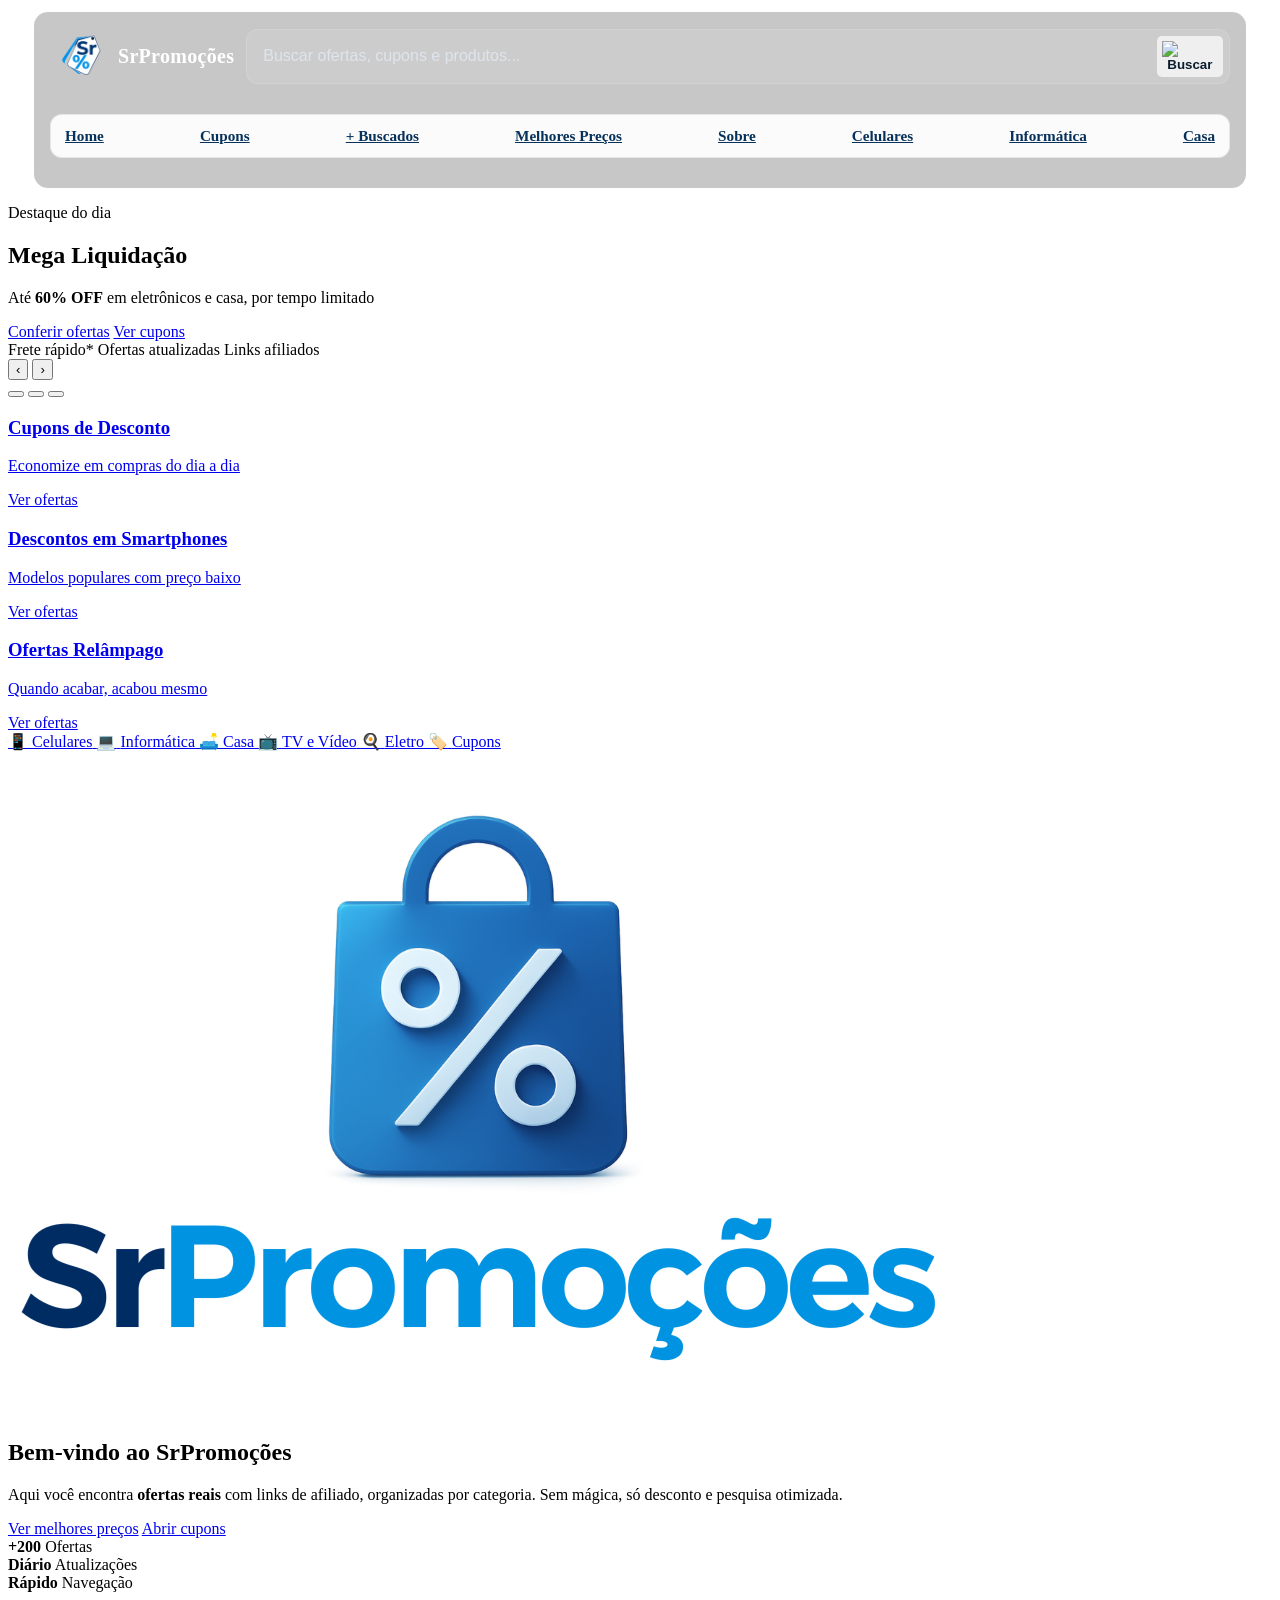
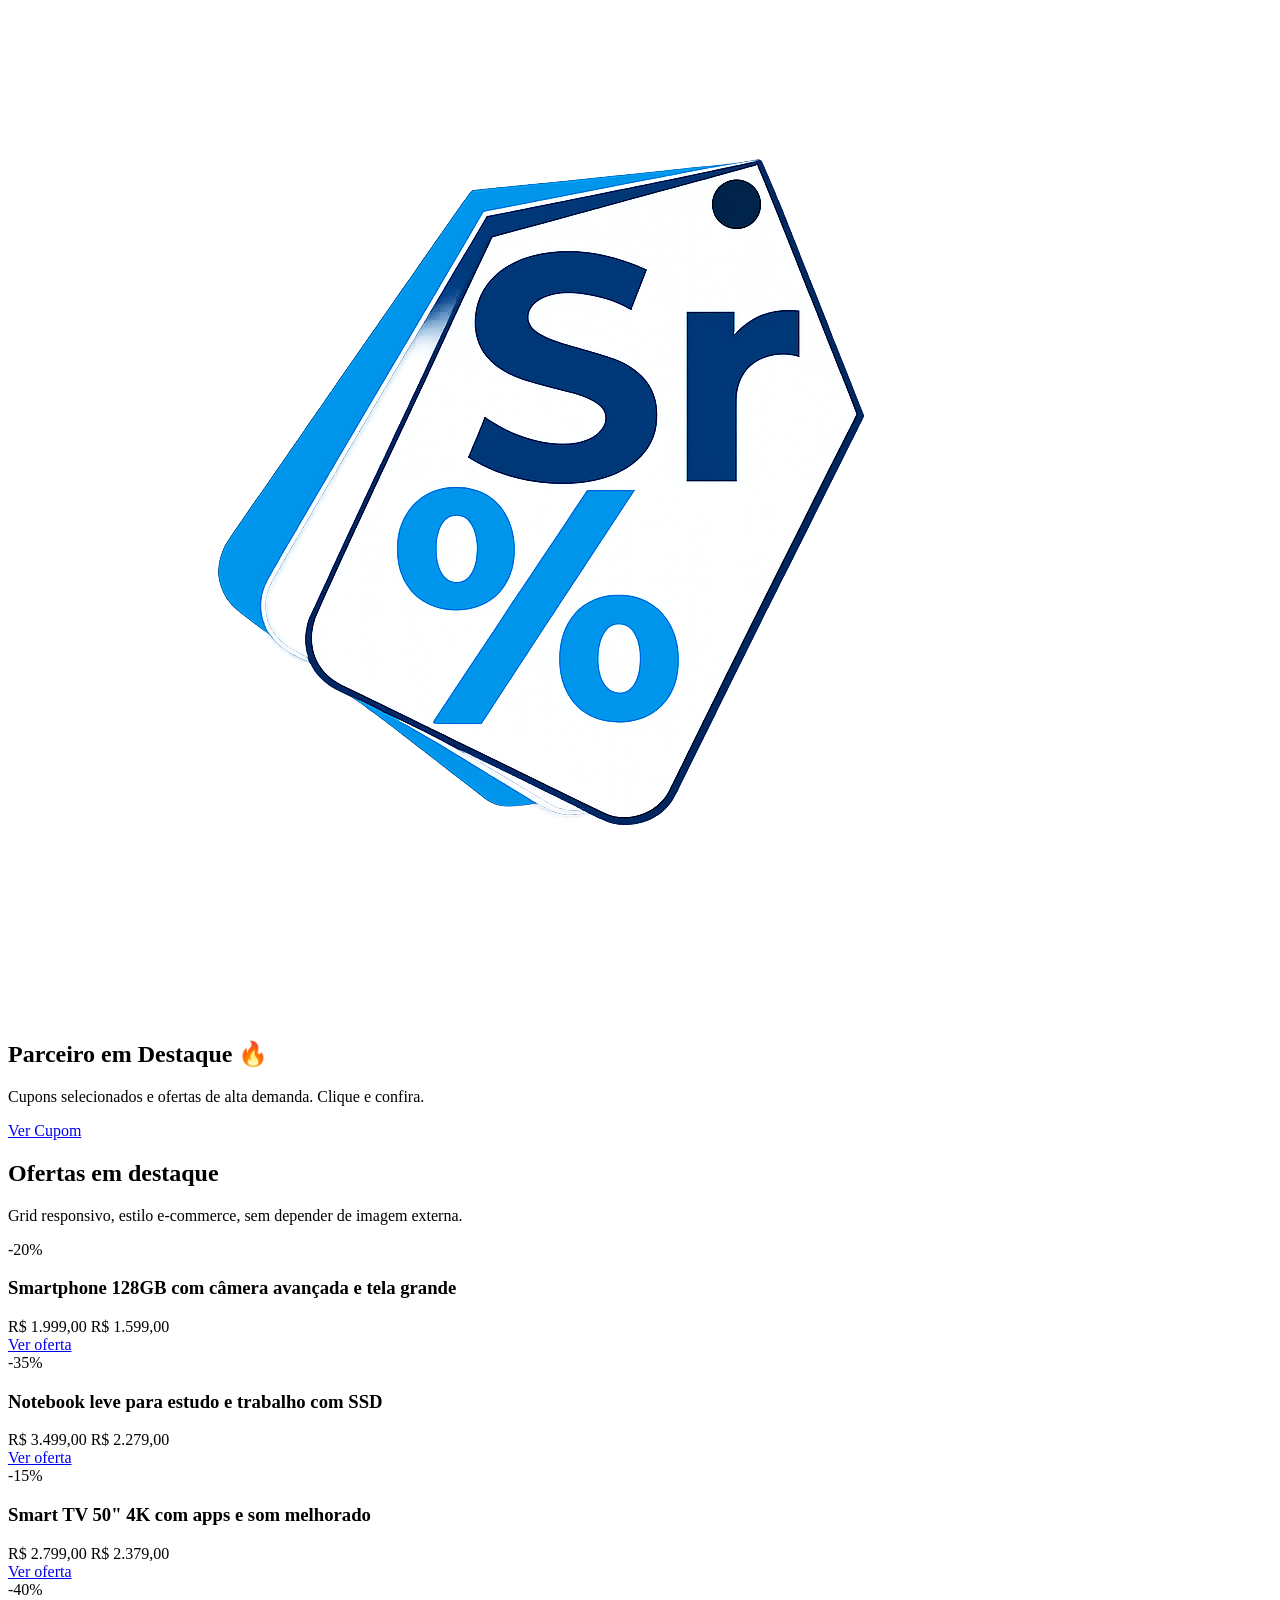
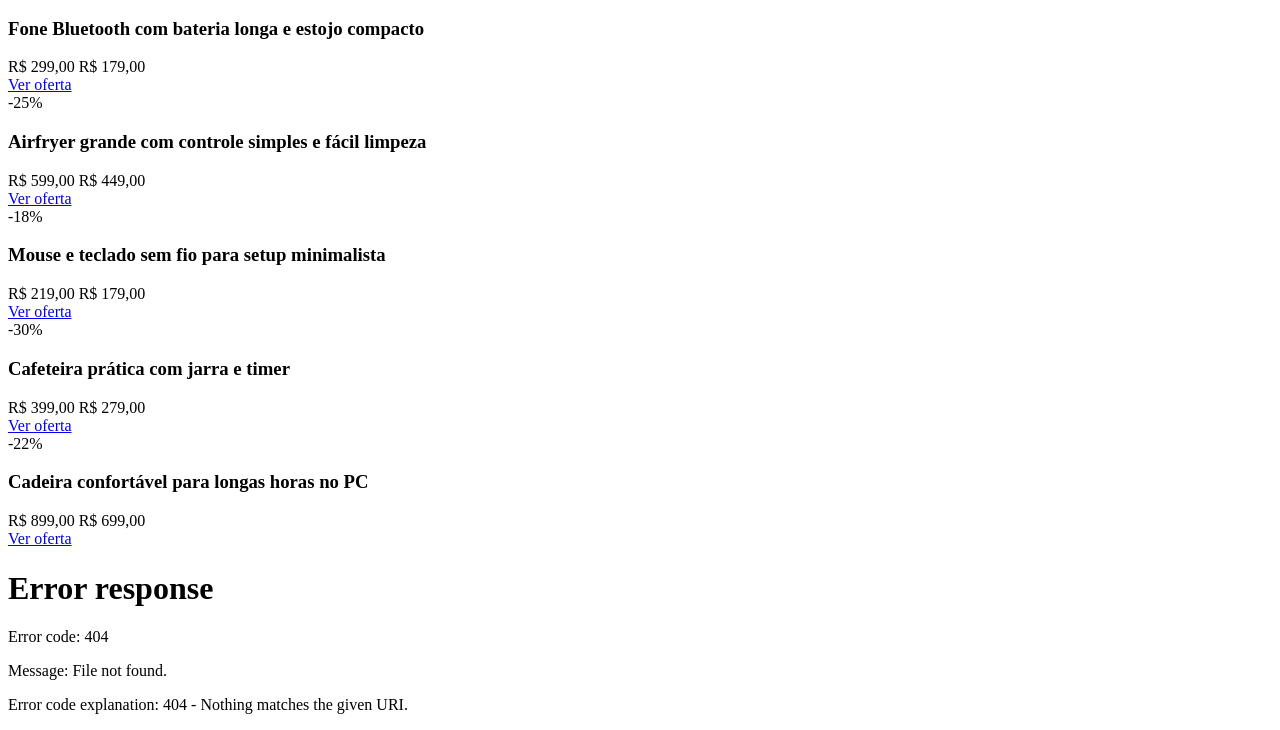
==== index.html @ 3eed84c6 "Atualização geral" ====
<!DOCTYPE html>
<html lang="pt-BR">
<head>
  <meta charset="UTF-8" />
  <meta name="viewport" content="width=device-width, initial-scale=1.0" />
  <meta name="robots" content="index, follow" />
  <meta name="description" content="Aproveite promoções, descontos e cupons de eletrônicos, acessórios e muito mais nas melhores lojas virtuais" />
  <title>SrPromoções - As Melhores Promoções</title>
  <!-- Open Graph -->
  <meta property="og:locale" content="pt_BR" />
  <meta property="og:type" content="website" />
  <meta property="og:title" content="SrPromoções" />
  <meta property="og:description" content="Aproveite promoções, descontos e cupons de eletrônicos, acessórios e muito mais nas melhores lojas virtuais" />
  <meta property="og:url" content="https://devimags.github.io/SrPromocoes/" />
  <meta property="og:image" content="https://github.com/DevImags/SrPromocoes/blob/ee52a025f2a6c58b141325a467140cd2a1a8ec01/img/img%201.PNG" />
  <meta property="og:image:width" content="1200" />
  <meta property="og:image:height" content="630" />
  <!-- Twitter Card -->
  <meta name="twitter:card" content="summary_large_image" />
  <meta name="twitter:title" content="SrPromoções" />
  <meta name="twitter:description" content="Aproveite promoções, descontos e cupons de eletrônicos, acessórios e muito mais nas melhores lojas virtuais" />
  <meta name="twitter:image" content="https://github.com/DevImags/SrPromocoes/blob/ee52a025f2a6c58b141325a467140cd2a1a8ec01/img/img%201.PNG" />
  <!-- Canonical and icons -->
  <link rel="canonical" href="https://devimags.github.io/SrPromocoes/" />
  <!-- link para vincular ao globo que aparece na barra de busca -->
  <link rel="icon" type="image/png" href="/img/Sr.png" />

  <link rel="icon" type="image/png" href="/img/logo.sr.png" sizes="32x32"><!-- icon da aba?-->
  <link rel="icon" type="image/png" href="/img/logo.sr.png" sizes="16x16"><!-- icon da barra de pesquisa? -->

  <link rel="apple-touch-icon" href="/img/logo.sr.png" />

  <!-- Links para estilizar cada html -->

  <link rel="stylesheet" href="style.css" />
  <link rel="stylesheet" href="css/header.css">
  <link rel="stylesheet" href="css/main.css">
  <link rel="stylesheet" href="css/footer.css">
  <link rel="stylesheet" href="css/hero.css">

</head>


<body>
  <!-- Áreas que vão receber os arquivos externos -->
  <div id="header"></div>
  <div id="main"></div>
  <div id="footer"></div>

  <script>
    // Função para carregar HTML externo
    async function loadHTML(id, file) {
      const response = await fetch(file);
      const text = await response.text();
      document.getElementById(id).innerHTML = text;
    }

    // Carregar cada parte
    loadHTML("header", "componentes/header.html");
    loadHTML("main", "componentes/main.html");
    loadHTML("footer", "componentes/footer.html");
  </script>

  <script src="script.js" defer></script>

</body>
</html>
---- css/header.css ----
.header {
  display: grid;
  grid-template-columns: auto 1fr;
  grid-template-areas:
    "logo search"
    "nav nav";
  gap: 12px;
  align-items: center;

  margin: 12px auto 0;
  max-width: 1180px;
  padding: 14px 16px;
  border-radius: 14px;

  background: rgba(0, 0, 0, 0.22);
  border: 1px solid var(--aff-border);
  box-shadow: var(--aff-shadow);
  backdrop-filter: blur(10px);
}

/* Logo */
.logo {
  grid-area: logo;
  display: flex;
  align-items: center;
  gap: 8px;
  color: #ffffff;
  font-size: 1.25rem;
  font-weight: 800;
  letter-spacing: 0.3px;
  white-space: nowrap;
}
.logo img {
  width: 60px;
  height: 60px;
  border-radius: 10px;
}

/* Busca */
.aff-search {
  grid-area: search;
  display: flex;
  align-items: center;
  gap: 10px;
  padding: 6px;
  border-radius: 12px;
  background: rgba(255, 255, 255, 0.08);
  border: 1px solid rgba(255, 255, 255, 0.14);
}
.aff-search-input {
  width: 100%;
  min-width: 180px;
  border: none;
  outline: none;
  background: transparent;
  color: var(--aff-text);
  font-size: 1rem;
  padding: 8px 10px;
}
.aff-search-input::placeholder {
  color: rgba(234, 243, 255, 0.62);
}
.aff-search-btn {
  border: none;
  cursor: pointer;
  border-radius: 5px;
  color: #0b1d2e;
  font-weight: 800;
  padding: 5px;
}
.aff-search-btn img {
  width: 24px;
  height: 24px;
}
.aff-search-btn:hover {
  filter: brightness(1.03);
}

/* Navegação */
.header nav {
  grid-area: nav;
  width: 100%;
}
.header nav ul {
  display: flex;
  list-style: none;
  gap: 8px;
  padding: 2px;
  justify-content: space-between;
  align-items: center;
  border-radius: 12px;
  background: rgba(255, 255, 255, 0.92);
  border: 1px solid rgba(0, 0, 0, 0.08);
}
.header nav ul li {
  margin-left: 0;
}
.header nav ul a {
  display: inline-flex;
  align-items: center;
  justify-content: center;
  padding: 10px 12px;
  color: #06315b;
  font-weight: 700;
  font-size: 0.95rem;
  border-radius: 10px;
  transition: background 0.2s ease, transform 0.2s ease, color 0.2s ease;
  white-space: nowrap;
}
.header nav ul a:hover {
  background: rgba(11, 94, 215, 0.10);
  color: #0b5ed7;
  transform: translateY(-1px);
}

/* Hamburguer */
.menu {
  grid-area: burger;
  display: none;
  flex-direction: column;
  cursor: pointer;
  justify-content: center;
  padding: 6px;
  border-radius: 10px;
  border: 1px solid rgba(255, 255, 255, 0.14);
  background: rgba(255, 255, 255, 0.06);
}
.menu span {
  height: 3px;
  width: 25px;
  background: white;
  margin: 3px 0;
  border-radius: 5px;
  transition: 0.3s;
}

/* Animação hamburguer em X */
.menu.open span:nth-child(1) {
  transform: rotate(45deg) translate(5px, 5px);
}
.menu.open span:nth-child(2) {
  opacity: 0;
}
.menu.open span:nth-child(3) {
  transform: rotate(-45deg) translate(5px, -5px);
}

.aff-nav-only-desktop {
  display: list-item;
}

/* Responsividade */
@media (max-width: 1024px) {
  .aff-products-grid { grid-template-columns: repeat(2, 1fr); }
  .aff-categories { grid-template-columns: repeat(3, 1fr); }
  .aff-banners { grid-template-columns: 1fr; }
  .aff-nav-only-desktop { display: none; }
}

@media (max-width: 768px) {
  .header {
    grid-template-columns: 1fr auto;
    grid-template-areas:
      "logo burger"
      "search search"
      "nav nav";
  }

  .logo { font-size: 1.1rem; }
  .menu { display: flex; }

  /* Troca logo no mobile */
  .logo img {
    display: none; /* esconde a imagem padrão */
  }
  .logo span {
    display: none; /* esconde o texto */
  }
  .logo {
    width: 100px;   /* largura fixa */
    height: 100px;  /* altura fixa */
    border-radius: 10px;
    border: solid red;

    background-image: url("/img/logo.srpromocoes.PNG");
    background-size: contain;   /* mostra a imagem inteira */
    background-repeat: no-repeat;
    background-position: center; /* centraliza a imagem */
  }

  /* Menu escondido por padrão */
  .header nav ul {
    flex-direction: column;
    align-items: stretch;
    justify-content: flex-start;
    gap: 8px;
    max-height: 0;
    overflow: hidden;
    padding: 0 10px;
    border-radius: 14px;
    transition: max-height 0.3s ease, padding 0.3s ease;
  }

  /* Menu visível quando toggleMenu adiciona .show */
  .header nav ul.show {
    max-height: 500px;
    padding: 10px;
  }

  .header nav ul a {
    justify-content: flex-start;
  }
}
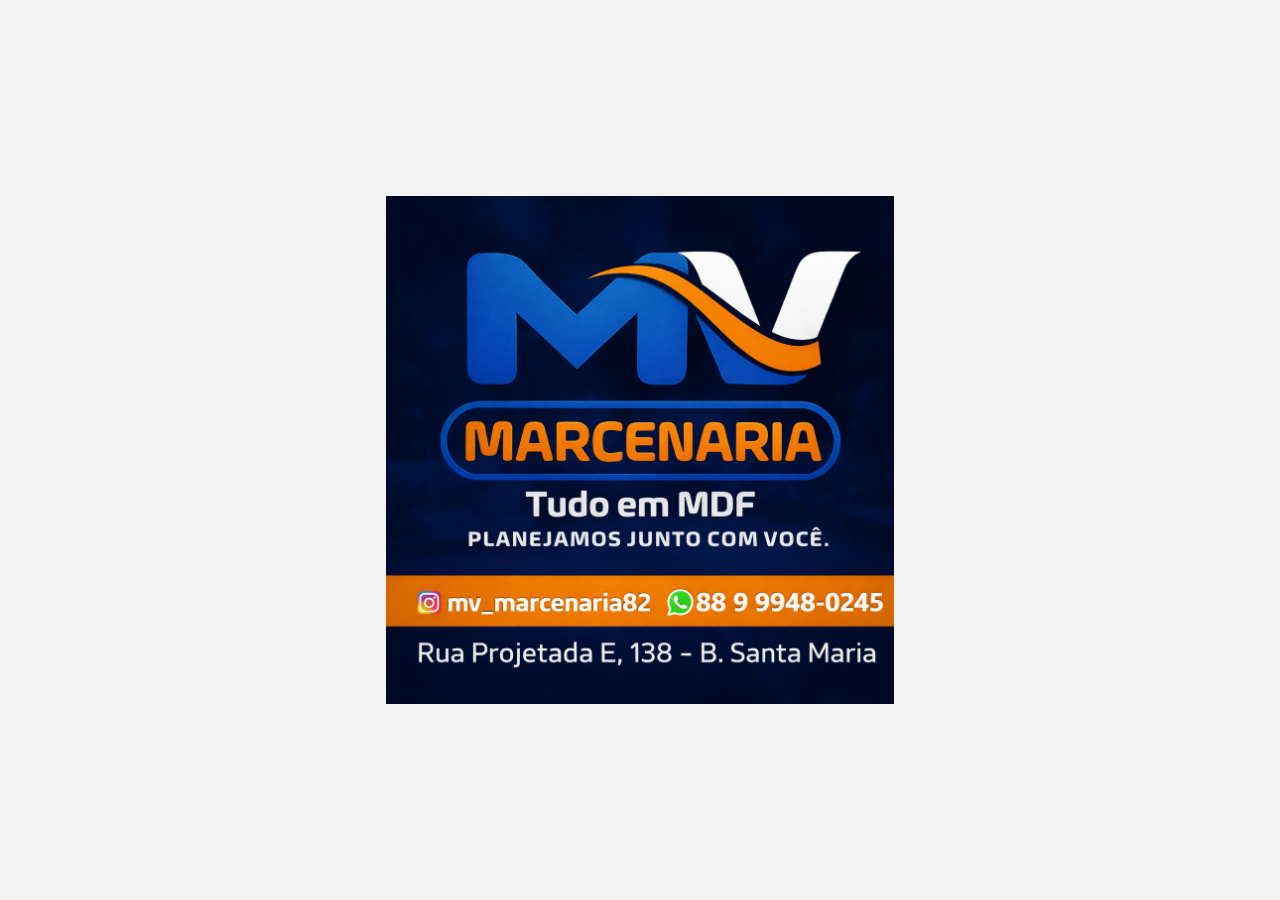
==== commit eee0b7c1: "att" ====
--- a/index.html
+++ b/index.html
@@ -3,65 +3,18 @@
 <head>
   <meta charset="UTF-8" />
   <meta name="viewport" content="width=device-width, initial-scale=1.0" />
-  <meta name="robots" content="index, follow" />
-  <meta name="description" content="Aproveite promoções, descontos e cupons de eletrônicos, acessórios e muito mais nas melhores lojas virtuais" />
-  <title>SrPromoções - As Melhores Promoções</title>
-  <!-- Open Graph -->
-  <meta property="og:locale" content="pt_BR" />
-  <meta property="og:type" content="website" />
-  <meta property="og:title" content="SrPromoções" />
-  <meta property="og:description" content="Aproveite promoções, descontos e cupons de eletrônicos, acessórios e muito mais nas melhores lojas virtuais" />
-  <meta property="og:url" content="https://devimags.github.io/SrPromocoes/" />
-  <meta property="og:image" content="https://github.com/DevImags/SrPromocoes/blob/ee52a025f2a6c58b141325a467140cd2a1a8ec01/img/img%201.PNG" />
-  <meta property="og:image:width" content="1200" />
-  <meta property="og:image:height" content="630" />
-  <!-- Twitter Card -->
-  <meta name="twitter:card" content="summary_large_image" />
-  <meta name="twitter:title" content="SrPromoções" />
-  <meta name="twitter:description" content="Aproveite promoções, descontos e cupons de eletrônicos, acessórios e muito mais nas melhores lojas virtuais" />
-  <meta name="twitter:image" content="https://github.com/DevImags/SrPromocoes/blob/ee52a025f2a6c58b141325a467140cd2a1a8ec01/img/img%201.PNG" />
-  <!-- Canonical and icons -->
-  <link rel="canonical" href="https://devimags.github.io/SrPromocoes/" />
-  <!-- link para vincular ao globo que aparece na barra de busca -->
-  <link rel="icon" type="image/png" href="/img/Sr.png" />
-
-  <link rel="icon" type="image/png" href="/img/logo.sr.png" sizes="32x32"><!-- icon da aba?-->
-  <link rel="icon" type="image/png" href="/img/logo.sr.png" sizes="16x16"><!-- icon da barra de pesquisa? -->
-
-  <link rel="apple-touch-icon" href="/img/logo.sr.png" />
-
-  <!-- Links para estilizar cada html -->
-
+  <title>MV Marcenaria</title>
+  <!--  -->
+  <link rel="apple-touch-icon" sizes="180x180" href="icon/apple-touch-icon.png">
+  <link rel="icon" type="image/png" sizes="32x32" href="icon/favicon-32x32.png">
+  <link rel="icon" type="image/png" sizes="16x16" href="icon/favicon-16x16.png">
+  <link rel="manifest" href="icon/site.webmanifest">
+  <!--  -->
   <link rel="stylesheet" href="style.css" />
-  <link rel="stylesheet" href="css/header.css">
-  <link rel="stylesheet" href="css/main.css">
-  <link rel="stylesheet" href="css/footer.css">
-  <link rel="stylesheet" href="css/hero.css">
-
 </head>
 
 
 <body>
-  <!-- Áreas que vão receber os arquivos externos -->
-  <div id="header"></div>
-  <div id="main"></div>
-  <div id="footer"></div>
-
-  <script>
-    // Função para carregar HTML externo
-    async function loadHTML(id, file) {
-      const response = await fetch(file);
-      const text = await response.text();
-      document.getElementById(id).innerHTML = text;
-    }
-
-    // Carregar cada parte
-    loadHTML("header", "componentes/header.html");
-    loadHTML("main", "componentes/main.html");
-    loadHTML("footer", "componentes/footer.html");
-  </script>
-
-  <script src="script.js" defer></script>
-
+<img src="img/mvmarcenaria.png" alt="Tela de fundo com a logo da MV Marcenaria"/>
 </body>
 </html>
--- a/style.css
+++ b/style.css
@@ -0,0 +1,28 @@
+*{
+  margin:0;
+  padding:0;
+  box-sizing:border-box;
+}
+
+body{
+  min-height:100vh;
+
+  display:flex;
+  align-items:center;
+  justify-content:center;
+
+  background:#f2f2f2;
+  padding:5px;
+}
+
+a{
+  display:block;
+  width:100%;
+  max-width:700px;
+}
+
+img {
+  max-width: 40%;
+  max-height: 100vh;
+  height: auto;
+}
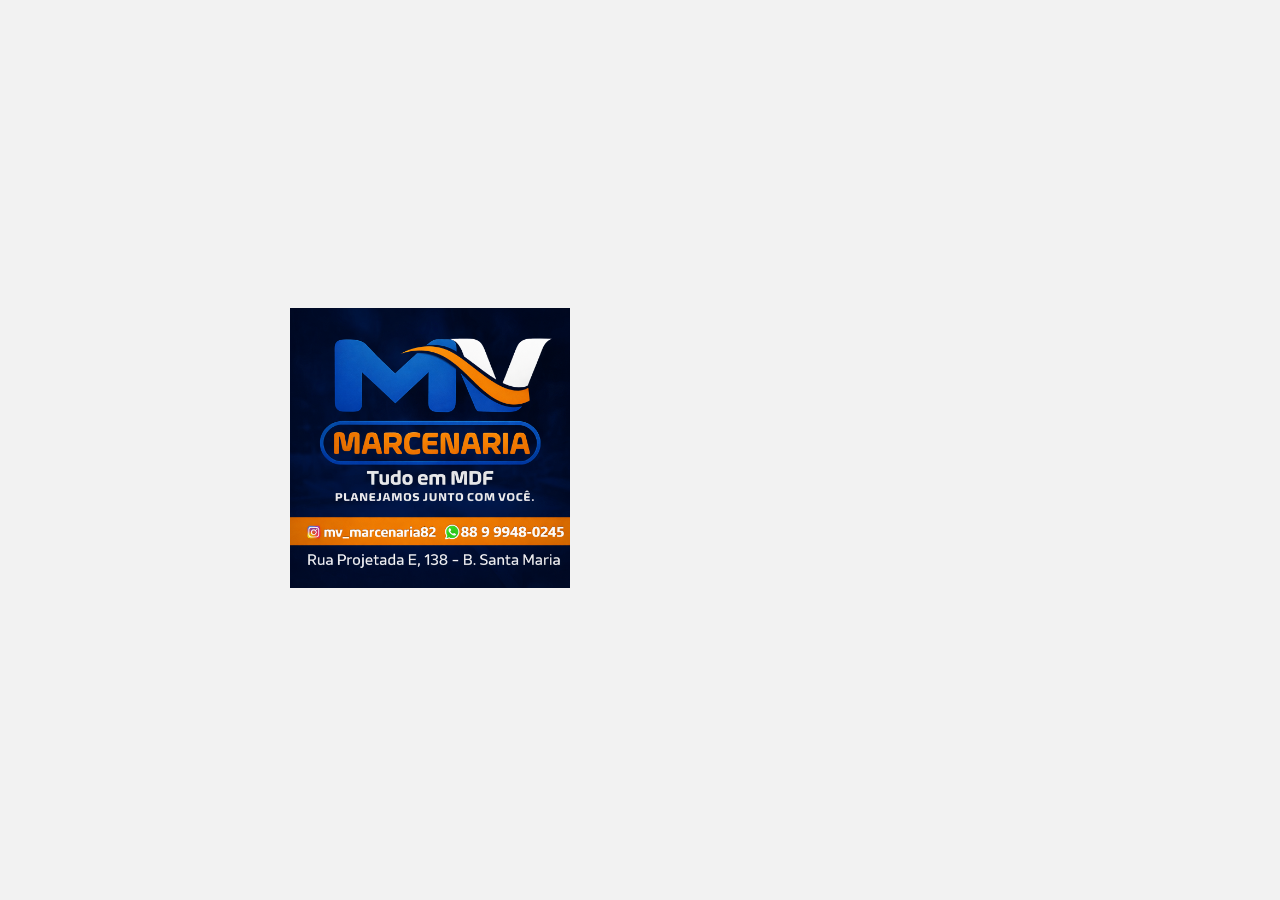
==== commit 72bfa88d: "att" ====
--- a/index.html
+++ b/index.html
@@ -15,6 +15,8 @@
 
 
 <body>
-<img src="img/mvmarcenaria.png" alt="Tela de fundo com a logo da MV Marcenaria"/>
+<a href="https://wa.me/558897473233" target="_blank">
+  <img src="img/mvmarcenaria.png" alt="Tela de fundo com a logo da MV Marcenaria"/>
+</a>
 </body>
 </html>
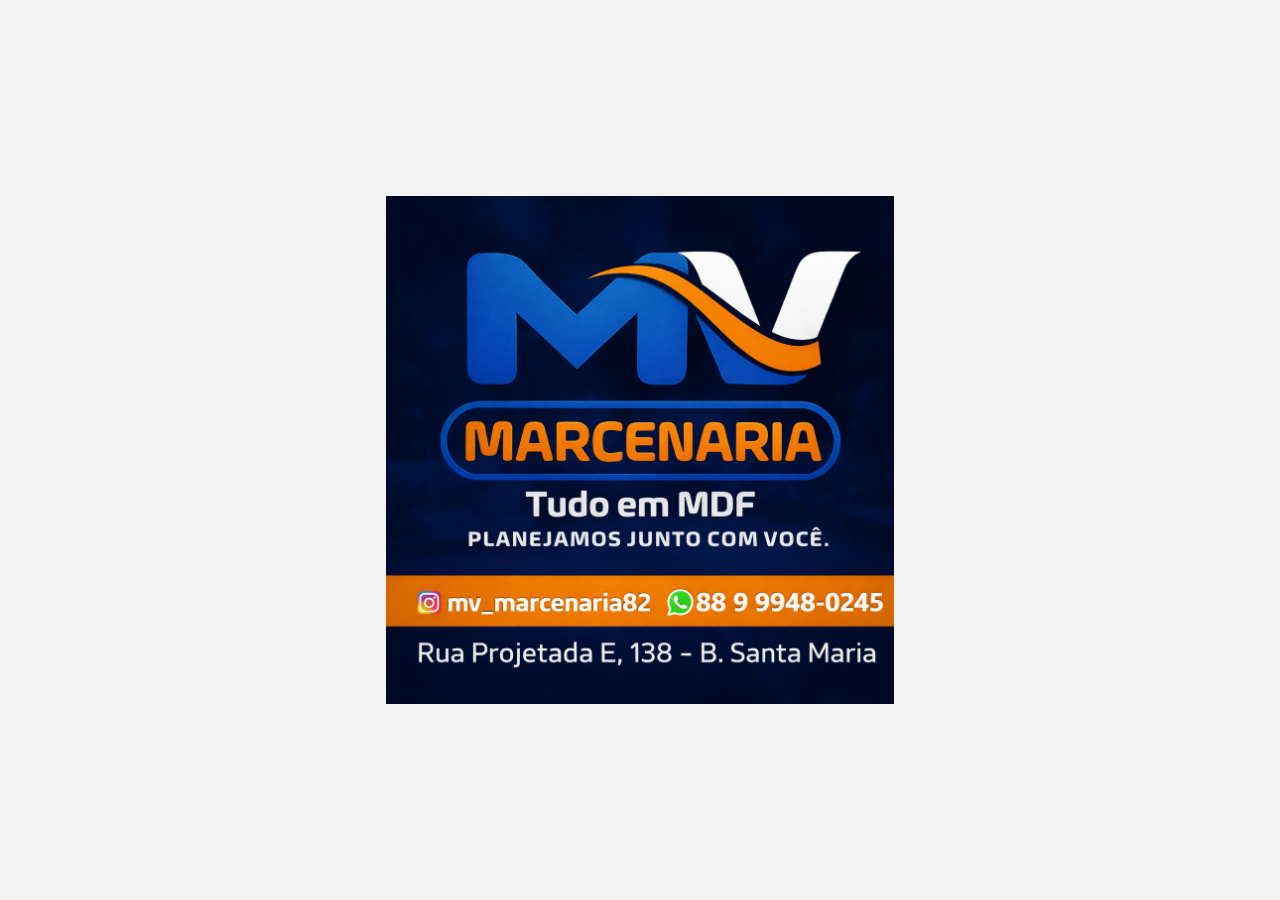
==== commit 99418359: "att basica" ====
--- a/index.html
+++ b/index.html
@@ -1,22 +1,37 @@
-<!DOCTYPE html>
-<html lang="pt-BR">
 <head>
   <meta charset="UTF-8" />
   <meta name="viewport" content="width=device-width, initial-scale=1.0" />
-  <title>MV Marcenaria</title>
-  <!--  -->
+  <title>MV Marcenaria | Móveis Planejados e Marcenaria em [CIDADE]</title>
+  <meta name="description" content="A MV Marcenaria transforma seus sonhos em realidade com móveis planejados de alta qualidade. Atendimento em [CIDADE] e região. Peça seu orçamento pelo WhatsApp.">
+  
+  <link rel="canonical" href="https://mvmarcenaria.devimags.com.br/" />
+
+  <script type="application/ld+json">
+  {
+    "@context": "https://schema.org",
+    "@type": "LocalBusiness",
+    "name": "MV Marcenaria",
+    "image": "https://mvmarcenaria.devimags.com.br/img/mvmarcenaria.png",
+    "telephone": "+558897473233",
+    "url": "https://mvmarcenaria.devimags.com.br/",
+    "address": {
+      "@type": "PostalAddress",
+      "addressLocality": "[SUA CIDADE]",
+      "addressRegion": "[UF]",
+      "addressCountry": "BR"
+    }
+  }
+  </script>
+  
   <link rel="apple-touch-icon" sizes="180x180" href="icon/apple-touch-icon.png">
   <link rel="icon" type="image/png" sizes="32x32" href="icon/favicon-32x32.png">
-  <link rel="icon" type="image/png" sizes="16x16" href="icon/favicon-16x16.png">
-  <link rel="manifest" href="icon/site.webmanifest">
-  <!--  -->
   <link rel="stylesheet" href="style.css" />
 </head>
 
+<body>
+  <h1 style="display:none;">MV Marcenaria - Móveis Planejados e Sob Medida</h1>
 
-<body>
-<a href="https://wa.me/558897473233" target="_blank">
-  <img src="img/mvmarcenaria.png" alt="Tela de fundo com a logo da MV Marcenaria"/>
-</a>
-</body>
-</html>
+  <a href="https://wa.me/558897473233" target="_blank" rel="noopener">
+    <img src="img/mvmarcenaria.png" alt="MV Marcenaria - Clique para falar no WhatsApp e solicitar orçamento de móveis planejados"/>
+  </a>
+</body>
--- a/style.css
+++ b/style.css
@@ -6,23 +6,24 @@
 
 body{
   min-height:100vh;
-
   display:flex;
   align-items:center;
   justify-content:center;
-
   background:#f2f2f2;
   padding:5px;
 }
 
-a{
-  display:block;
-  width:100%;
-  max-width:700px;
+/* O link agora assume o papel de centralizador */
+a {
+  display: flex;
+  justify-content: center;
+  align-items: center;
+  width: 100%;
+  text-decoration: none; /* Remove sublinhados indesejados */
 }
 
 img {
   max-width: 40%;
-  max-height: 100vh;
   height: auto;
+  display: block; /* Remove o espaço extra abaixo da imagem */
 }
